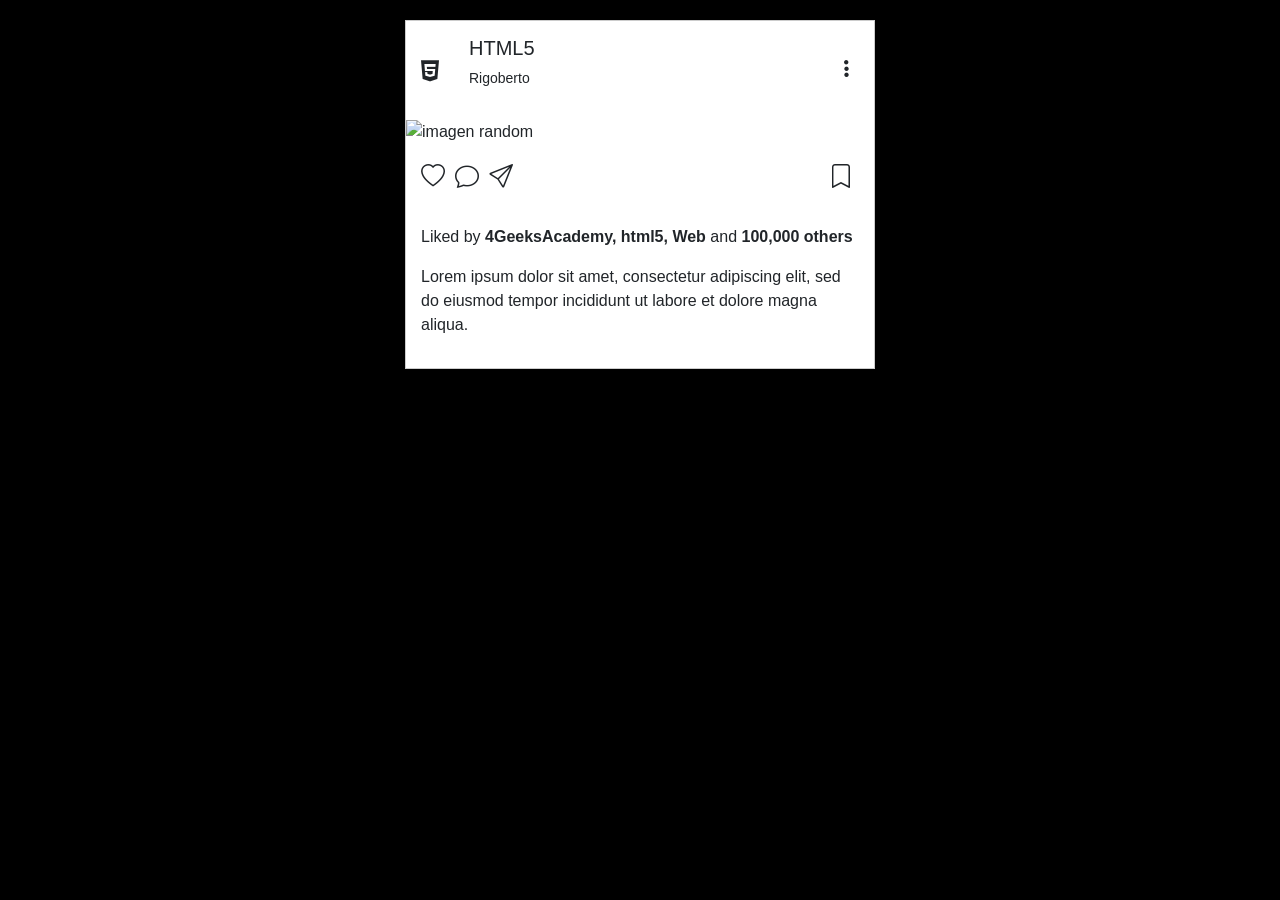
==== index.html @ e9b557e1 "Actualizacion 1" ====
<!DOCTYPE html>
<html lang="en">
<head>
    <meta charset="UTF-8">
    <meta name="viewport" content="width=device-width, initial-scale=1.0">
    <link href="https://cdn.jsdelivr.net/npm/bootstrap@5.3.3/dist/css/bootstrap.min.css" rel="stylesheet">
    <link rel="stylesheet" href="https://cdnjs.cloudflare.com/ajax/libs/font-awesome/6.5.0/css/all.min.css">
    <link rel="stylesheet" href="styles.css">
    <link rel="stylesheet" href="https://cdn.jsdelivr.net/npm/bootstrap-icons@1.11.3/font/bootstrap-icons.css">
    <title>Hello</title>
</head>
<body>
<div class="post">
    <div class="post-header">
        <i class="fa-brands fa-html5"></i>

        <div class="post-title">
            <h1>HTML5</h1>
            <p>Rigoberto</p>
        </div>

        <div class="menu">
            <i class="fa-solid fa-ellipsis-vertical"></i>
        </div>

    </div>

    <div class="post-img">
        <img src="https://picsum.photos/500/500" alt="imagen random">
    </div>

    <div class="post-footer">
        <i class="bi bi-heart"></i>
        <i class="bi bi-chat"></i>
        <i class="bi bi-send"></i>

        <div class="icons-right">
        <i class="bi bi-bookmark"></i>
        </div>
    </div>

        <div class="post-footer-text">
            <p>Liked by <strong>4GeeksAcademy, html5,
                 Web</strong> and <strong>100,000 others</strong></p>
            <p>Lorem ipsum dolor sit amet, consectetur adipiscing elit, sed do eiusmod tempor incididunt ut labore et dolore magna aliqua.</p></strong></p>
        </div>
</div>
</body>
</html>
---- styles.css ----
body {
  font-family: 'Roboto', sans-serif;
  background-color: black;
}

.post {
  background-color: white;
  width: 470px;
  margin: 20px auto;
  border: 1px solid #ccc;
}

i {
  font-size: 0px;
}

.fa-ellipsis-vertical {
  font-size: 20px;
}

.post-header {
  display: flex;
  align-items: center;
  gap: 20px;
  padding: 15px;
}

.post-title h1 {
  font-size: 20px;
}

.post-title p {
  font-size: 14px;
}

.menu {
  margin-left: auto;
}

.post-img img {
  width: 100%;
  display: block;
}

.post-footer {
  padding: 15px;
  display: flex;
}

.post-footer-text {
  padding: 15px;
}
i {
  font-size: 24px;
  margin-right: 10px;
  cursor: pointer;
}

i:hover {
  opacity: 0.7;
}

.bi-heart:hover {
  color: red;
}

.bi-chat:hover {
  color: #555;
}

.bi-bookmark:hover {
  color: gold;
}

.bi-bookmark{
    margin-left: auto;
    margin-left: 900%;
}
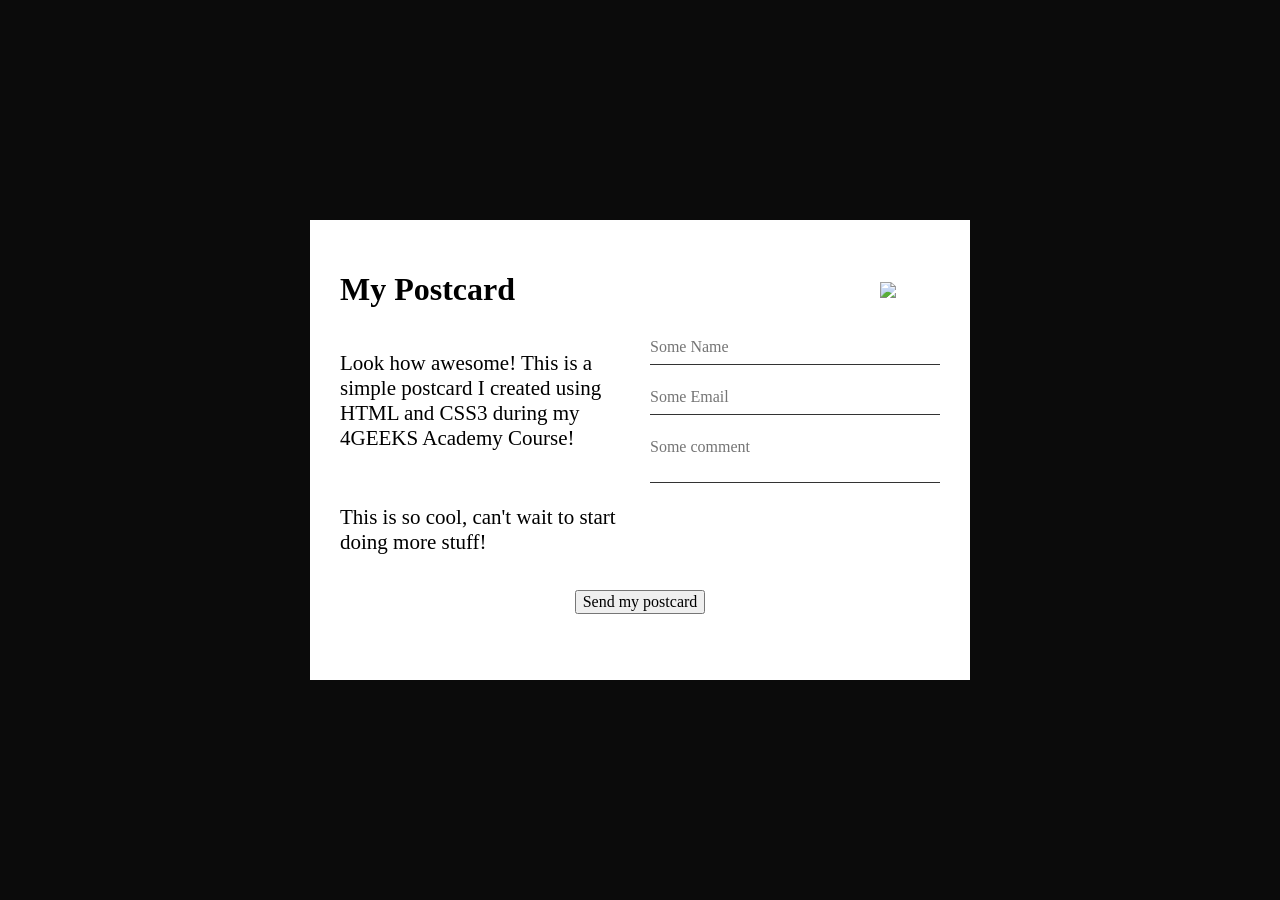
==== commit 93bab442: "Actualiacion 2" ====
--- a/index.html
+++ b/index.html
@@ -3,47 +3,46 @@
 <head>
     <meta charset="UTF-8">
     <meta name="viewport" content="width=device-width, initial-scale=1.0">
-    <link href="https://cdn.jsdelivr.net/npm/bootstrap@5.3.3/dist/css/bootstrap.min.css" rel="stylesheet">
-    <link rel="stylesheet" href="https://cdnjs.cloudflare.com/ajax/libs/font-awesome/6.5.0/css/all.min.css">
+    <title>postcard 4GEEKS</title>
     <link rel="stylesheet" href="styles.css">
-    <link rel="stylesheet" href="https://cdn.jsdelivr.net/npm/bootstrap-icons@1.11.3/font/bootstrap-icons.css">
-    <title>Hello</title>
 </head>
+
 <body>
-<div class="post">
-    <div class="post-header">
-        <i class="fa-brands fa-html5"></i>
-
-        <div class="post-title">
-            <h1>HTML5</h1>
-            <p>Rigoberto</p>
+    <div class="postcard">
+        
+        <div class="one">
+            <div class="left"> 
+            <h1>My Postcard</h1>
+            </div>
+            <img src="https://storage.googleapis.com/breathecode-asset-images/5318bde604cf5c915f94897a71b49ab2523101322ea21cb046db1e67c24fa3be.png">
+            <div class="right">
+            </div>
         </div>
 
-        <div class="menu">
-            <i class="fa-solid fa-ellipsis-vertical"></i>
+        <div class="two">
+            <div class="text">
+            <p>Look how awesome! This is a simple postcard I created using HTML and CSS3 during my 4GEEKS Academy Course!</p>
+            <br id="salto">
+            <p>This is so cool, can't wait to start doing more stuff!</p>
+            </div>
+
+            <form>
+                <input type="text" placeholder="Some Name">
+                <input type="email" placeholder="Some Email">
+                <textarea placeholder="Some comment"></textarea>
+                <!--button type="submit">Send</button-->
+            </form>
         </div>
-
+        <div class="three">
+            <div class="three">
+                <div class="left"></div>
+                <div class="center">
+                    <button>Send my postcard</button>
+                </div>
+                <div class="right"></div>
+            </div>
+        </div>    
+       
     </div>
-
-    <div class="post-img">
-        <img src="https://picsum.photos/500/500" alt="imagen random">
-    </div>
-
-    <div class="post-footer">
-        <i class="bi bi-heart"></i>
-        <i class="bi bi-chat"></i>
-        <i class="bi bi-send"></i>
-
-        <div class="icons-right">
-        <i class="bi bi-bookmark"></i>
-        </div>
-    </div>
-
-        <div class="post-footer-text">
-            <p>Liked by <strong>4GeeksAcademy, html5,
-                 Web</strong> and <strong>100,000 others</strong></p>
-            <p>Lorem ipsum dolor sit amet, consectetur adipiscing elit, sed do eiusmod tempor incididunt ut labore et dolore magna aliqua.</p></strong></p>
-        </div>
-</div>
 </body>
 </html>
--- a/styles.css
+++ b/styles.css
@@ -1,78 +1,95 @@
 body {
-  font-family: 'Roboto', sans-serif;
-  background-color: black;
+    background-color: #0b0b0b;
+    font-family: 'Press Start 2P', cursive;
+
+    display: flex;
+    justify-content: center;   /* centra horizontal */
+    align-items: center;       /* centra vertical */
+    height: 100vh;             /* ocupa toda la pantalla */
+    margin: 0;                 /* elimina margen por defecto */
 }
 
-.post {
-  background-color: white;
-  width: 470px;
-  margin: 20px auto;
-  border: 1px solid #ccc;
+/* CONTENEDOR PRINCIPAL */
+.postcard{
+    padding: 30px;
+    background-color: white;
+    width: 600px;              /* ancho fijo tipo postcard */
+    height: 400px;
+
 }
 
-i {
-  font-size: 0px;
+/* HEADER */
+.one {
+    display: flex;
+    align-items: center;
 }
 
-.fa-ellipsis-vertical {
-  font-size: 20px;
+.one img {
+    margin-left: auto;         /* empuja logo a la derecha */
+    width: 60px;
+    height: auto;
 }
 
-.post-header {
-  display: flex;
-  align-items: center;
-  gap: 20px;
-  padding: 15px;
+/* CONTENIDO */
+.two {
+    display: flex;
+    gap: 20px;
+
+        align-items: stretch; /* 🔥 hace que ambos tengan misma altura */
+
 }
 
-.post-title h1 {
-  font-size: 20px;
+/* TEXTO IZQUIERDA */
+.two .text {
+    flex: 1;
 }
 
-.post-title p {
-  font-size: 14px;
+.two .text p {
+    margin-bottom: 15px;
+    font-size: 21px;
 }
 
-.menu {
-  margin-left: auto;
+.salto{
+    font-size: 1px;
 }
 
-.post-img img {
-  width: 100%;
-  display: block;
+/* FORM DERECHA */
+.two form {
+    flex: 1;
+    display: flex;
+    flex-direction: column;
+    gap: 15px;
+    font-family: 
 }
 
-.post-footer {
-  padding: 15px;
-  display: flex;
+/* BOTÓN */
+.three {
+    margin-top: 20px;
 }
 
-.post-footer-text {
-  padding: 15px;
-}
-i {
-  font-size: 24px;
-  margin-right: 10px;
-  cursor: pointer;
+.three button {
+    display: block;
+    margin: 0 auto;
+    font-family: 'Press Start 2P', cursive;
+    font-size: 16px;
+
+
 }
 
-i:hover {
-  opacity: 0.7;
+/* INPUTS */
+form input, form textarea {
+    border: none;
+    border-bottom: 1px solid #333;
+    background: transparent;
+    outline: none;
+    padding: 8px 0;
+    font-family: 'Press Start 2P', cursive;
+    font-size: 16px;
+    resize: none;
+
+
 }
 
-.bi-heart:hover {
-  color: red;
-}
-
-.bi-chat:hover {
-  color: #555;
-}
-
-.bi-bookmark:hover {
-  color: gold;
-}
-
-.bi-bookmark{
-    margin-left: auto;
-    margin-left: 900%;
+input:focus, textarea:focus {
+    border-bottom: 2px solid blue;
 }
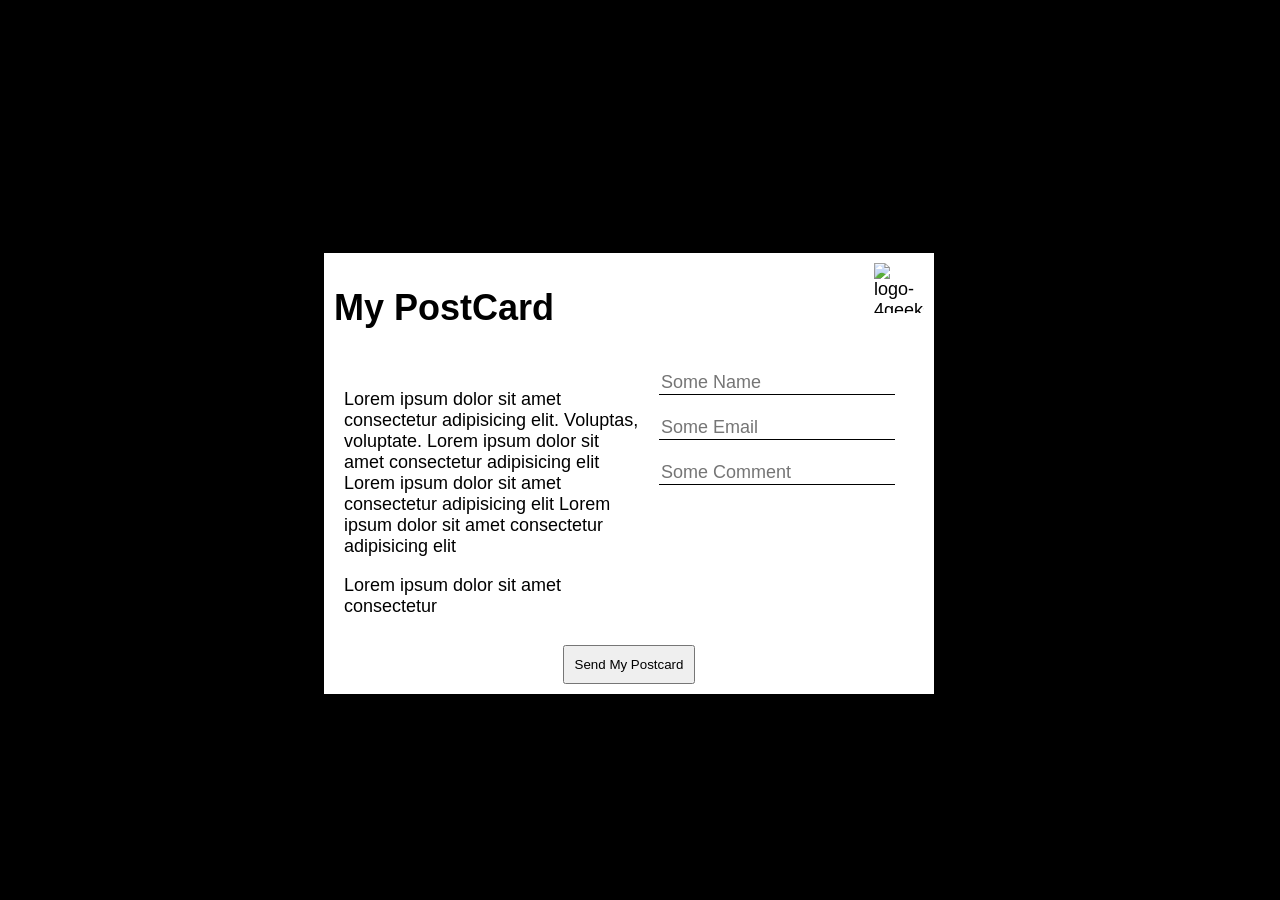
==== commit 4d79ba2b: "Actualizacion 1" ====
--- a/index.html
+++ b/index.html
@@ -3,46 +3,34 @@
 <head>
     <meta charset="UTF-8">
     <meta name="viewport" content="width=device-width, initial-scale=1.0">
-    <title>postcard 4GEEKS</title>
     <link rel="stylesheet" href="styles.css">
+    <title>PostCard</title>
 </head>
-
 <body>
     <div class="postcard">
-        
-        <div class="one">
-            <div class="left"> 
-            <h1>My Postcard</h1>
+        <div class="postcard-header">
+            <h1>My PostCard</h1>
+            <img src="https://raw.githubusercontent.com/breatheco-de/exercise-postcard/e63a7916530cc850bd92aa1c2e19191837fb5c80/.learn/assets/4geeks.png" alt="logo-4geeks">
+        </div>
+        <div class="postcard-body">
+            <div class="body-left">
+                <p>Lorem ipsum dolor sit amet consectetur adipisicing elit. Voluptas, voluptate. Lorem ipsum dolor sit amet consectetur adipisicing elit Lorem ipsum dolor sit amet consectetur adipisicing elit Lorem ipsum dolor sit amet consectetur adipisicing elit</p>
+                <p>Lorem ipsum dolor sit amet consectetur</p>               
             </div>
-            <img src="https://storage.googleapis.com/breathecode-asset-images/5318bde604cf5c915f94897a71b49ab2523101322ea21cb046db1e67c24fa3be.png">
-            <div class="right">
-            </div>
-        </div>
-
-        <div class="two">
-            <div class="text">
-            <p>Look how awesome! This is a simple postcard I created using HTML and CSS3 during my 4GEEKS Academy Course!</p>
-            <br id="salto">
-            <p>This is so cool, can't wait to start doing more stuff!</p>
+            <div class="body-right">                   
+                <input type="text" placeholder="Some Name">
+                <br> <br>
+                <input type="text" placeholder="Some Email">
+                <br> <br>
+                <input type="text" placeholder="Some Comment">
             </div>
 
-            <form>
-                <input type="text" placeholder="Some Name">
-                <input type="email" placeholder="Some Email">
-                <textarea placeholder="Some comment"></textarea>
-                <!--button type="submit">Send</button-->
-            </form>
+
+
         </div>
-        <div class="three">
-            <div class="three">
-                <div class="left"></div>
-                <div class="center">
-                    <button>Send my postcard</button>
-                </div>
-                <div class="right"></div>
-            </div>
-        </div>    
-       
+        <div class="postcard-footer">
+            <button>Send My Postcard</button>
+        </div>
     </div>
 </body>
-</html>+</html>
--- a/styles.css
+++ b/styles.css
@@ -1,95 +1,73 @@
-body {
-    background-color: #0b0b0b;
-    font-family: 'Press Start 2P', cursive;
-
-    display: flex;
-    justify-content: center;   /* centra horizontal */
-    align-items: center;       /* centra vertical */
-    height: 100vh;             /* ocupa toda la pantalla */
-    margin: 0;                 /* elimina margen por defecto */
+body { 
+    background: black;
+    font-family: 'Nunito', sans-serif;
+    font-size: 18px;
 }
 
-/* CONTENEDOR PRINCIPAL */
-.postcard{
-    padding: 30px;
+/*
+* {
+	border: 1px dashed red;
+	min-height: 10px;
+}
+*/
+
+.postcard {
     background-color: white;
-    width: 600px;              /* ancho fijo tipo postcard */
-    height: 400px;
+    padding: 10px;
+    
+    width: 590px;
+    height: auto;
+    justify-content: center;
 
+    margin-top: 20%;
+    margin-left: 25%;    
+    }
+
+p {
+    color: black;
 }
 
-/* HEADER */
-.one {
+.postcard-header {
     display: flex;
-    align-items: center;
 }
 
-.one img {
-    margin-left: auto;         /* empuja logo a la derecha */
-    width: 60px;
-    height: auto;
+.postcard-header img {
+    width: 50px;
+    height: 50px;
 }
 
-/* CONTENIDO */
-.two {
-    display: flex;
-    gap: 20px;
-
-        align-items: stretch; /* 🔥 hace que ambos tengan misma altura */
-
+.postcard-header h1 {
+    width: 5000px;
+    height: 50px;
 }
 
-/* TEXTO IZQUIERDA */
-.two .text {
-    flex: 1;
+.postcard-body {
+    display: flex;
 }
 
-.two .text p {
-    margin-bottom: 15px;
-    font-size: 21px;
+.postcard-left p:first-child {
+    margin-top: 0px;
 }
 
-.salto{
-    font-size: 1px;
+.body-left {
+    padding: 10px;
+    width: 50%;
 }
 
-/* FORM DERECHA */
-.two form {
-    flex: 1;
-    display: flex;
-    flex-direction: column;
-    gap: 15px;
-    font-family: 
+.body-right {
+    padding: 10px;
 }
 
-/* BOTÓN */
-.three {
-    margin-top: 20px;
+input {
+    border: none;
+    border-bottom: 1px solid black;
+    font-size: 18px;
 }
 
-.three button {
-    display: block;
-    margin: 0 auto;
-    font-family: 'Press Start 2P', cursive;
-    font-size: 16px;
-
-
+.postcard-footer {
+    text-align: center
 }
 
-/* INPUTS */
-form input, form textarea {
-    border: none;
-    border-bottom: 1px solid #333;
-    background: transparent;
-    outline: none;
-    padding: 8px 0;
-    font-family: 'Press Start 2P', cursive;
-    font-size: 16px;
-    resize: none;
-
-
-}
-
-input:focus, textarea:focus {
-    border-bottom: 2px solid blue;
+button {
+   padding: 10px;
 }
